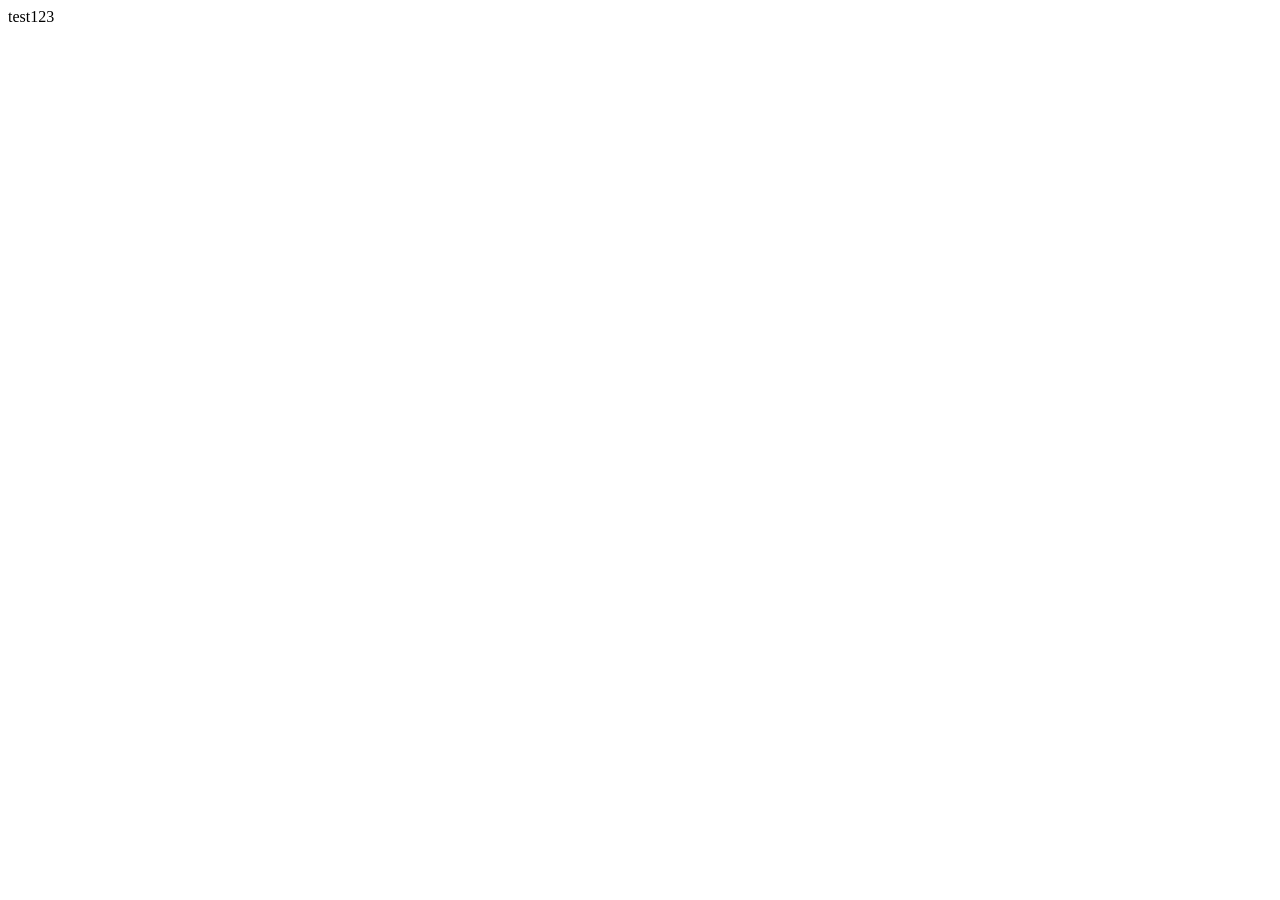
==== docs/index.html @ 712d2ab8 "Change Fold's name" ====
<!DOCTYPE html>
<html lang="en">
<head>
    <meta charset="UTF-8">
    <meta name="viewport" content="width=device-width, initial-scale=1.0">
    <meta http-equiv="X-UA-Compatible" content="ie=edge">
    <title>Document</title>
</head>
<body>
    test123
</body>
</html>
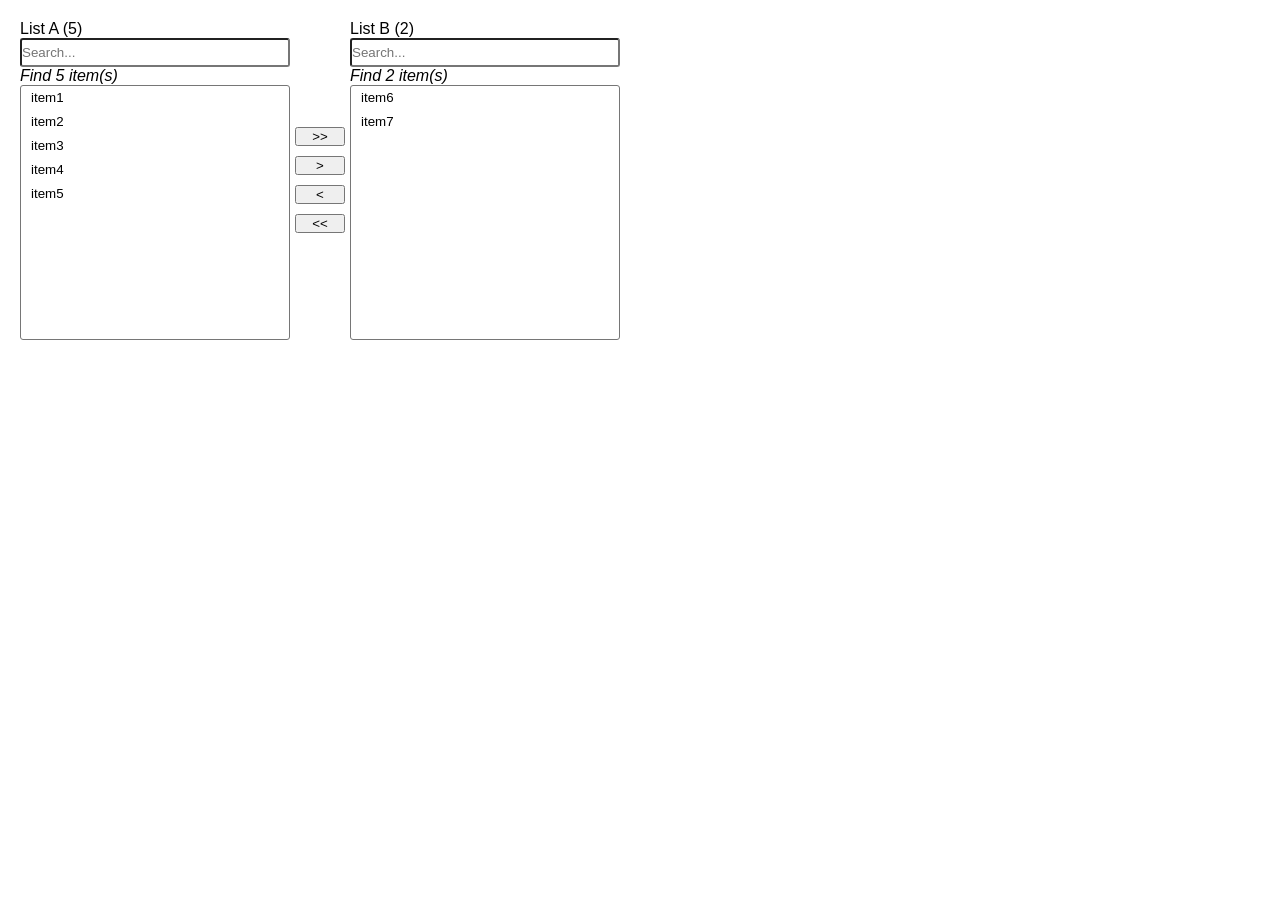
==== commit cb75d9b7: "enable multy select feature" ====
--- a/docs/index.html
+++ b/docs/index.html
@@ -1,12 +1,35 @@
 <!DOCTYPE html>
 <html lang="en">
-<head>
-    <meta charset="UTF-8">
-    <meta name="viewport" content="width=device-width, initial-scale=1.0">
-    <meta http-equiv="X-UA-Compatible" content="ie=edge">
-    <title>Document</title>
-</head>
-<body>
-    test123
-</body>
+    <head>
+        <meta charset="UTF-8">
+        <meta name="viewport" content="width=device-width, initial-scale=1.0">
+        <meta http-equiv="X-UA-Compatible" content="ie=edge">
+        <title>Multiple Select</title>
+        <link rel="stylesheet" href="multi_select.css">
+    </head>
+    <body>
+        <div id='root'>
+            <div class="wrapper">
+                <div class="form">
+                    <div>List A (<span class="num">3</span>)</div>
+                    <input type='text' placeholder="Search..."/>
+                    <i>Find <span class="num">3</span> item(s)</i>
+                    <select multiple></select>
+                </div>
+                <div class="btn-list">
+                    <input type="button" value=">>">
+                    <input type="button" value=">">
+                    <input type="button" value="<">
+                    <input type="button" value="<<">
+                </div>
+                <div class="form">
+                    <div>List B (<span class="num">3</span>)</div>
+                    <input type='text' placeholder="Search..." />
+                    <i>Find <span class="num">3</span> item(s)</i>
+                    <select multiple></select>
+                </div>
+            </div>
+        </div>
+        <script src='multi_select.js'></script>
+    </body>
 </html>
--- a/docs/multi_select.css
+++ b/docs/multi_select.css
@@ -0,0 +1,52 @@
+*{
+    margin:0;
+    padding:0;
+    font-family: 'Arial', "PingFang SC", "Microsoft YaHei", sans-serif;
+}
+
+.wrapper {
+    display: flex;
+    flex-direction: row;
+    width: 600px;
+    padding: 20px;
+    font-size: 16px;
+    font-weight: 500;
+}
+
+.wrapper > .form {
+    display: flex;
+    flex-direction: column;
+    /* background-color: aqua; */
+    flex-grow: 1;
+}
+.wrapper > .form > input {
+    border-radius: 3px;
+    height: 25px;
+}
+
+.wrapper > .form > select {
+    height: 255px;
+    padding: 0;
+    border-radius: 3px;
+}
+.wrapper > .form > select > option{
+    padding: 4px 10px 4px 10px;
+}
+
+
+.wrapper > .btn-list {
+    display: flex;
+    flex-direction: column;
+    /* background-color: bisque; */
+    margin: auto;
+    flex-basis: 60px;
+}
+.wrapper > .btn-list  > input{
+    margin: 5px;
+}
+
+
+
+/* .wrapper > .btn-list > input {
+    margin: auto;
+} */
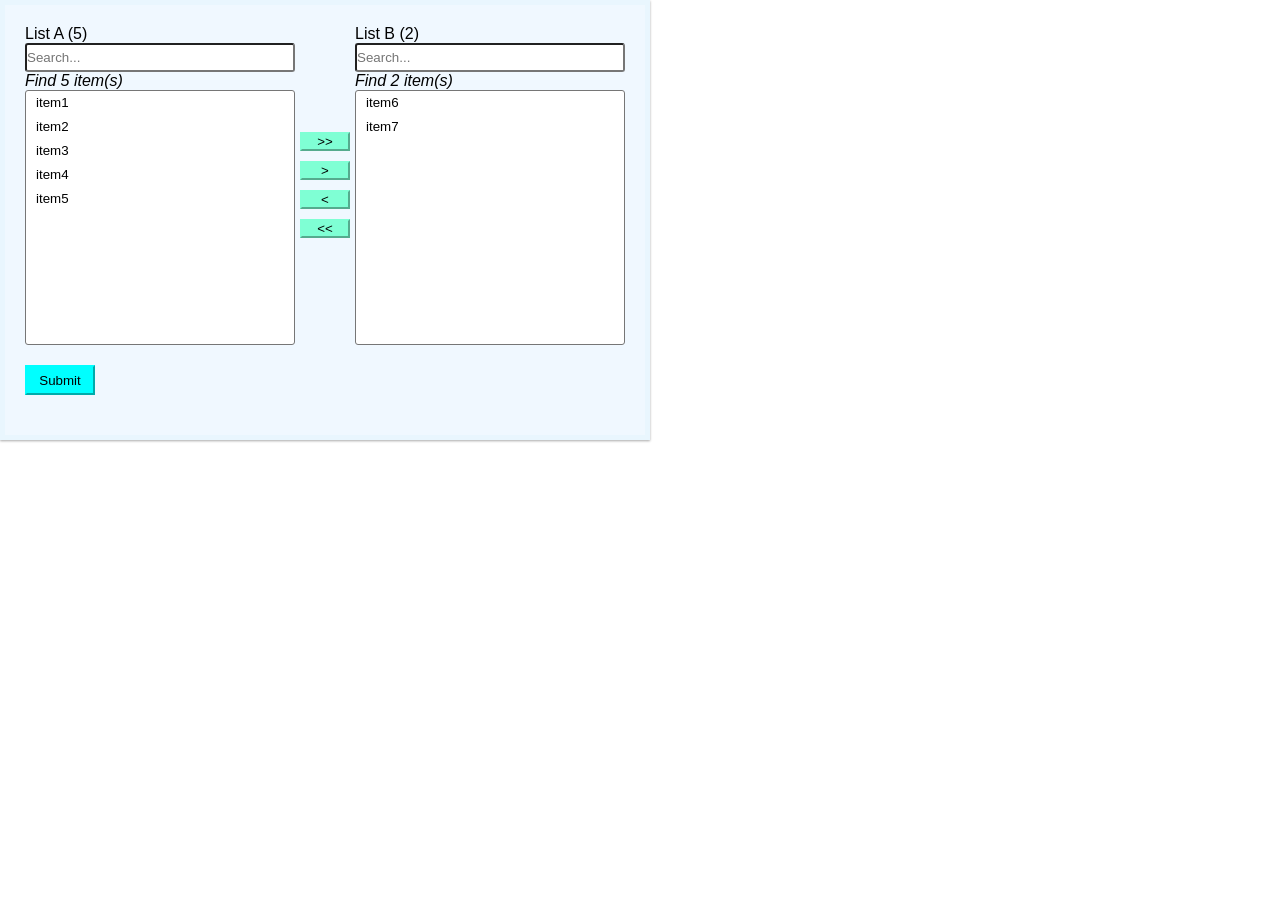
==== commit fec1e554: "Double select" ====
--- a/docs/index.html
+++ b/docs/index.html
@@ -10,23 +10,28 @@
     <body>
         <div id='root'>
             <div class="wrapper">
-                <div class="form">
-                    <div>List A (<span class="num">3</span>)</div>
-                    <input type='text' placeholder="Search..."/>
-                    <i>Find <span class="num">3</span> item(s)</i>
-                    <select multiple></select>
+                <div class="item">
+                    <div class="form">
+                        <div>List A (<span class="num">3</span>)</div>
+                        <input type='text' placeholder="Search..."/>
+                        <i>Find <span class="num">3</span> item(s)</i>
+                        <select multiple></select>
+                    </div>
+                    <div class="btn-list">
+                        <input type="button" value=">>">
+                        <input type="button" value=">">
+                        <input type="button" value="<">
+                        <input type="button" value="<<">
+                    </div>
+                    <div class="form">
+                        <div>List B (<span class="num">3</span>)</div>
+                        <input type='text' placeholder="Search..." />
+                        <i>Find <span class="num">3</span> item(s)</i>
+                        <select multiple></select>
+                    </div>
                 </div>
-                <div class="btn-list">
-                    <input type="button" value=">>">
-                    <input type="button" value=">">
-                    <input type="button" value="<">
-                    <input type="button" value="<<">
-                </div>
-                <div class="form">
-                    <div>List B (<span class="num">3</span>)</div>
-                    <input type='text' placeholder="Search..." />
-                    <i>Find <span class="num">3</span> item(s)</i>
-                    <select multiple></select>
+                <div class="item">
+                    <input type="button" value="Submit">
                 </div>
             </div>
         </div>
--- a/docs/multi_select.css
+++ b/docs/multi_select.css
@@ -6,47 +6,62 @@
 
 .wrapper {
     display: flex;
-    flex-direction: row;
+    flex-direction: column;
     width: 600px;
     padding: 20px;
     font-size: 16px;
     font-weight: 500;
+    border: #00bcd408 5px solid;
+    background-color: aliceblue;
+    box-shadow: 0 1px 3px rgba(0,0,0,0.12), 0 1px 2px rgba(0,0,0,0.24);
 }
 
-.wrapper > .form {
+.wrapper .item {
+    display: flex;
+    flex-direction: row;
+    margin-bottom: 20px;
+}
+
+.wrapper .form {
     display: flex;
     flex-direction: column;
-    /* background-color: aqua; */
     flex-grow: 1;
 }
-.wrapper > .form > input {
+
+.wrapper .form input {
     border-radius: 3px;
     height: 25px;
 }
 
-.wrapper > .form > select {
+.wrapper .form select {
     height: 255px;
     padding: 0;
     border-radius: 3px;
 }
-.wrapper > .form > select > option{
+select option{
     padding: 4px 10px 4px 10px;
 }
 
-
-.wrapper > .btn-list {
+.wrapper .btn-list {
     display: flex;
     flex-direction: column;
-    /* background-color: bisque; */
     margin: auto;
     flex-basis: 60px;
 }
-.wrapper > .btn-list  > input{
+.wrapper .btn-list input{
     margin: 5px;
+    background-color: aquamarine;
+    border-color: aquamarine;
 }
 
+option.new {
+    background-color: antiquewhite;
+    font-weight: 700;
+}
 
-
-/* .wrapper > .btn-list > input {
-    margin: auto;
-} */+.item > input {
+    width: 70px;
+    height: 30px;
+    background-color: cyan;
+    border-color: cyan;
+}
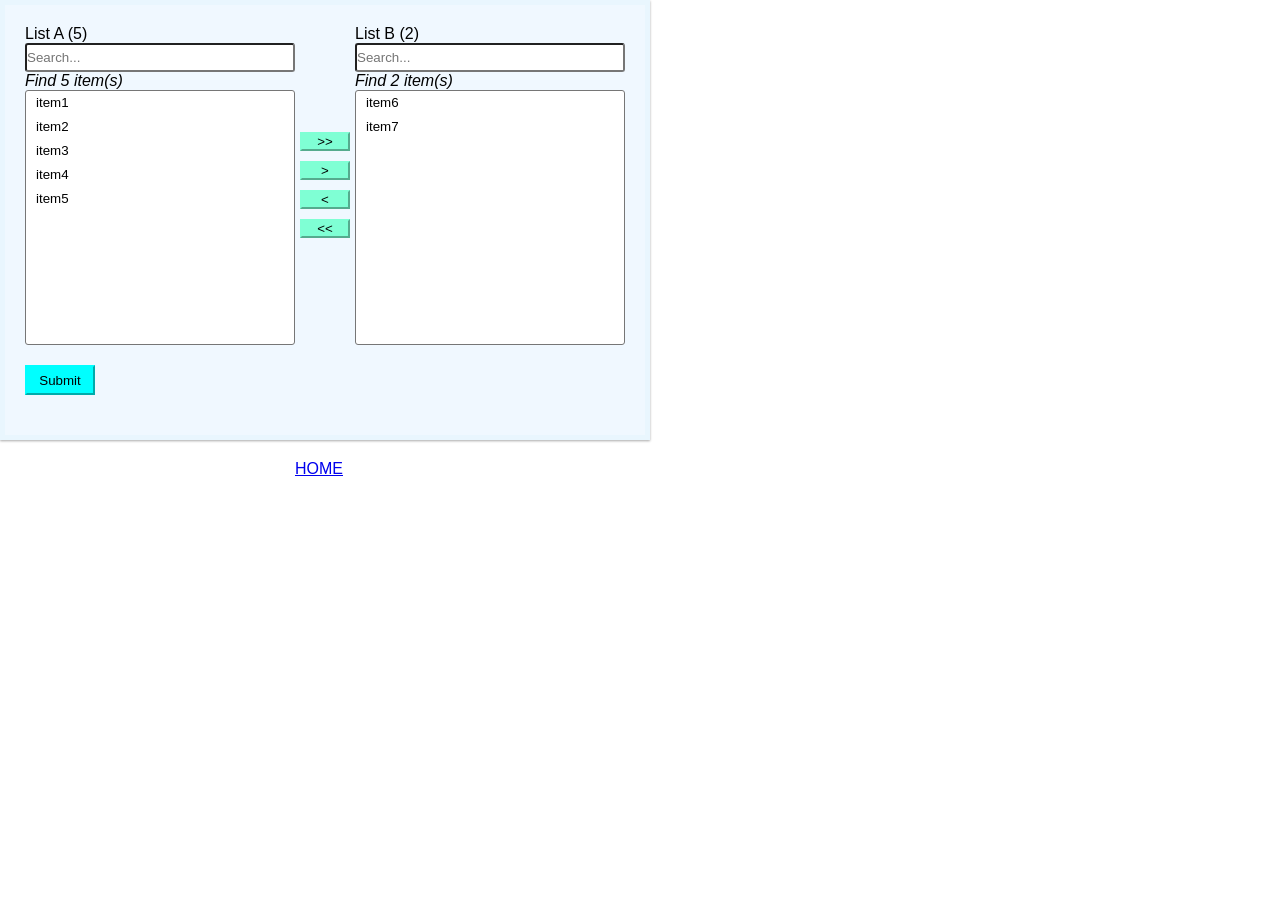
==== commit ed79864d: "add home button" ====
--- a/docs/index.html
+++ b/docs/index.html
@@ -8,6 +8,7 @@
         <link rel="stylesheet" href="multi_select.css">
     </head>
     <body>
+        <!-- <button>HOME</button> -->
         <div id='root'>
             <div class="wrapper">
                 <div class="item">
@@ -34,6 +35,7 @@
                     <input type="button" value="Submit">
                 </div>
             </div>
+            <a class="home" href='/'>HOME</a>
         </div>
         <script src='multi_select.js'></script>
     </body>
--- a/docs/multi_select.css
+++ b/docs/multi_select.css
@@ -4,6 +4,16 @@
     font-family: 'Arial', "PingFang SC", "Microsoft YaHei", sans-serif;
 }
 
+#root {
+    width: 650px;
+    display: flex;
+    flex-direction: column;
+}
+.home {
+    width: 60px;
+    margin: auto;
+    margin-top: 20px;
+}
 .wrapper {
     display: flex;
     flex-direction: column;
